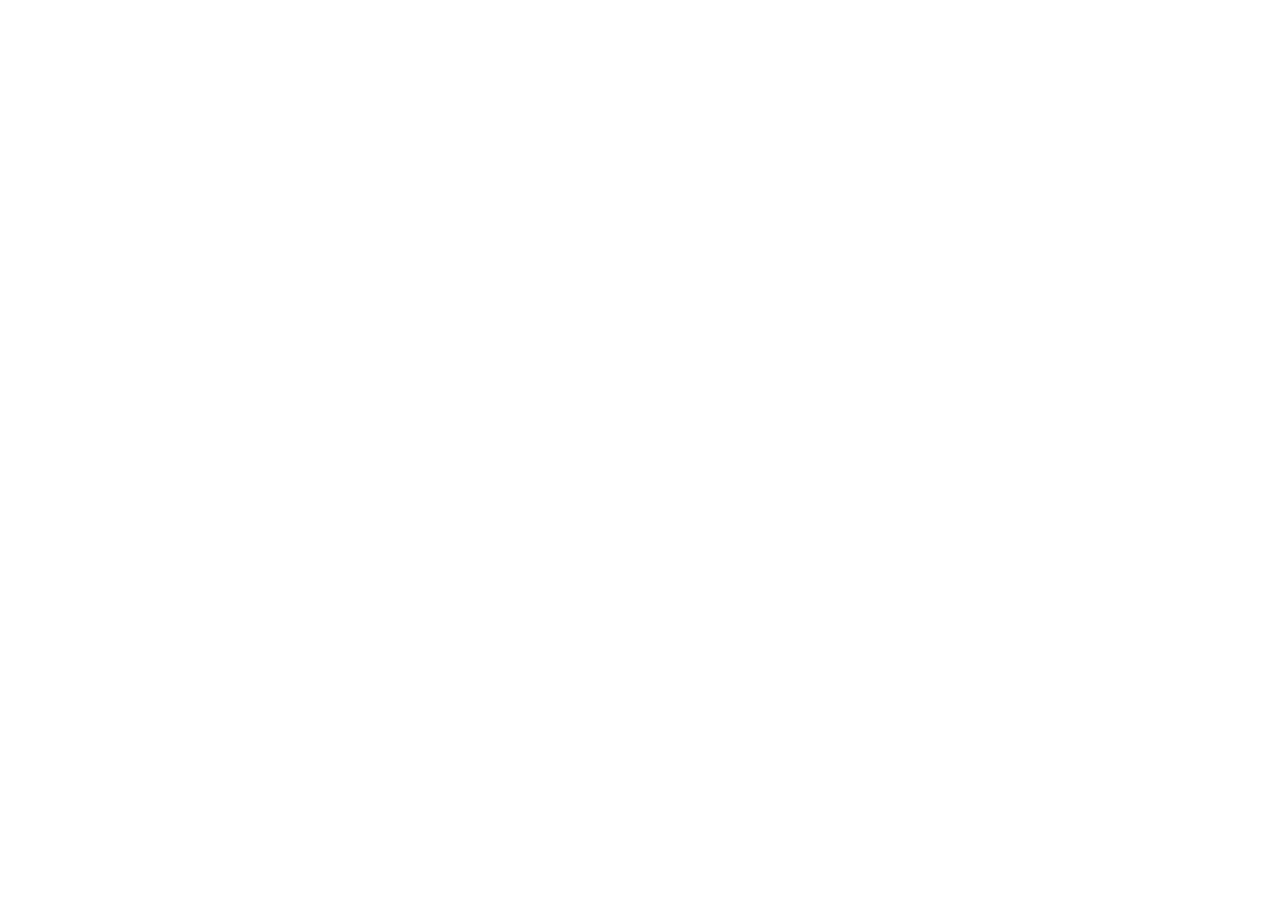
==== web/index.html @ cdf856dc "Space Cadet recreation in Flutter: phases 1-4 A from-scratch recreation of 3D Pinball for Windows - " ====
<!DOCTYPE html>
<html>
<head>
  <!--
    If you are serving your web app in a path other than the root, change the
    href value below to reflect the base path you are serving from.

    The path provided below has to start and end with a slash "/" in order for
    it to work correctly.

    For more details:
    * https://developer.mozilla.org/en-US/docs/Web/HTML/Element/base

    This is a placeholder for base href that will be replaced by the value of
    the `--base-href` argument provided to `flutter build`.
  -->
  <base href="$FLUTTER_BASE_HREF">

  <meta charset="UTF-8">
  <meta content="IE=Edge" http-equiv="X-UA-Compatible">
  <meta name="description" content="A new Flutter project.">

  <!-- iOS meta tags & icons -->
  <meta name="mobile-web-app-capable" content="yes">
  <meta name="apple-mobile-web-app-status-bar-style" content="black">
  <meta name="apple-mobile-web-app-title" content="space_cadet">
  <link rel="apple-touch-icon" href="icons/Icon-192.png">

  <!-- Favicon -->
  <link rel="icon" type="image/png" href="favicon.png"/>

  <title>space_cadet</title>
  <link rel="manifest" href="manifest.json">
</head>
<body>
  <!--
    You can customize the "flutter_bootstrap.js" script.
    This is useful to provide a custom configuration to the Flutter loader
    or to give the user feedback during the initialization process.

    For more details:
    * https://docs.flutter.dev/platform-integration/web/initialization
  -->
  <script src="flutter_bootstrap.js" async></script>
</body>
</html>
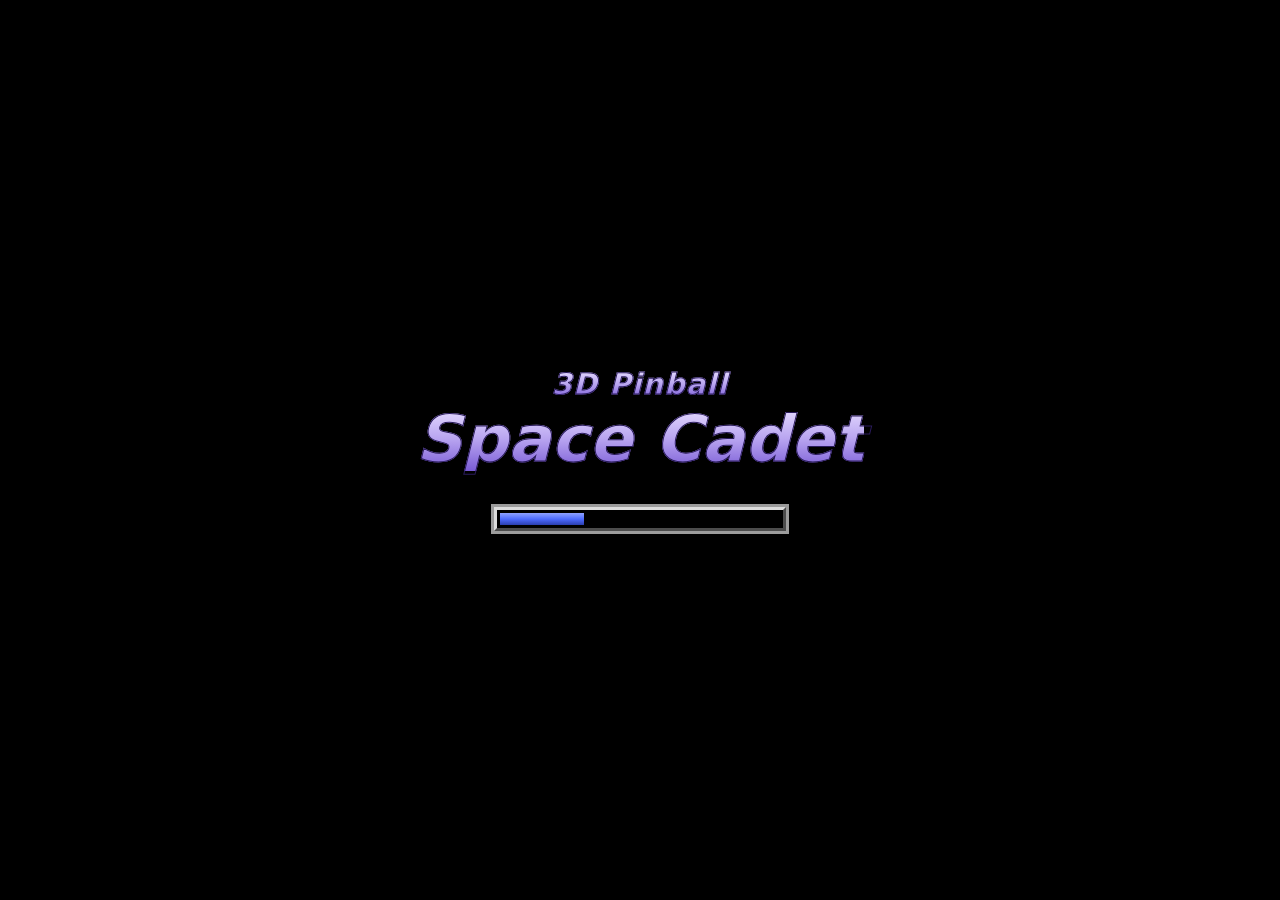
==== commit 53533029: "Phone: playfield at full height under a slim bar, view follows the ball; splash screen everywhere - " ====
--- a/web/index.html
+++ b/web/index.html
@@ -18,7 +18,7 @@
 
   <meta charset="UTF-8">
   <meta content="IE=Edge" http-equiv="X-UA-Compatible">
-  <meta name="description" content="A new Flutter project.">
+  <meta name="description" content="A recreation of 3D Pinball for Windows – Space Cadet.">
 
   <!-- iOS meta tags & icons -->
   <meta name="mobile-web-app-capable" content="yes">
@@ -29,10 +29,51 @@
   <!-- Favicon -->
   <link rel="icon" type="image/png" href="favicon.png"/>
 
-  <title>space_cadet</title>
+  <title>3D Pinball — Space Cadet</title>
   <link rel="manifest" href="manifest.json">
+  <style>
+    /* Until Flutter draws its own splash screen: the same title on black,
+       so the page never flashes white. Removed on Flutter's first frame. */
+    html, body { margin: 0; height: 100%; background: #000; }
+    #boot {
+      position: fixed; inset: 0; display: flex; flex-direction: column;
+      align-items: center; justify-content: center; gap: 36px;
+      font-family: system-ui, sans-serif; font-style: italic; font-weight: 900;
+    }
+    #boot .t { text-align: center; line-height: 1; }
+    #boot .t span {
+      display: block; color: #b8a4f0; -webkit-text-stroke: 1px #2a1b5c;
+      background: linear-gradient(#e6dcff, #b8a4f0, #7a5cd6);
+      -webkit-background-clip: text; background-clip: text;
+      -webkit-text-fill-color: transparent;
+    }
+    #boot .t .s { font-size: min(29px, 7vw); letter-spacing: 1px; margin-bottom: 8px; }
+    #boot .t .b { font-size: min(64px, 16vw); }
+    #boot .bar {
+      width: 280px; height: 12px; padding: 3px; background: #000;
+      border: 3px solid; border-color: #dcdcdc #4c4c4c #4c4c4c #dcdcdc;
+      outline: 3px solid #9c9c9c; overflow: hidden;
+    }
+    #boot .bar i {
+      display: block; width: 30%; height: 100%;
+      background: linear-gradient(#8fa2ff, #4e6cff, #2b3fb0);
+      animation: boot 1.4s ease-in-out infinite alternate;
+    }
+    @keyframes boot { from { margin-left: 0 } to { margin-left: 70% } }
+    @media (prefers-reduced-motion: reduce) { #boot .bar i { animation: none; } }
+  </style>
 </head>
 <body>
+  <div id="boot" aria-label="Loading">
+    <div class="t"><span class="s">3D Pinball</span><span class="b">Space Cadet</span></div>
+    <div class="bar"><i></i></div>
+  </div>
+  <script>
+    window.addEventListener('flutter-first-frame', function () {
+      var boot = document.getElementById('boot');
+      if (boot) boot.remove();
+    });
+  </script>
   <!--
     You can customize the "flutter_bootstrap.js" script.
     This is useful to provide a custom configuration to the Flutter loader
@@ -41,6 +82,8 @@
     For more details:
     * https://docs.flutter.dev/platform-integration/web/initialization
   -->
+  <!-- Audio engine (flutter_soloud): picks the right WASM build. -->
+  <script src="assets/packages/flutter_soloud/web/init_soloud.js" defer></script>
   <script src="flutter_bootstrap.js" async></script>
 </body>
 </html>
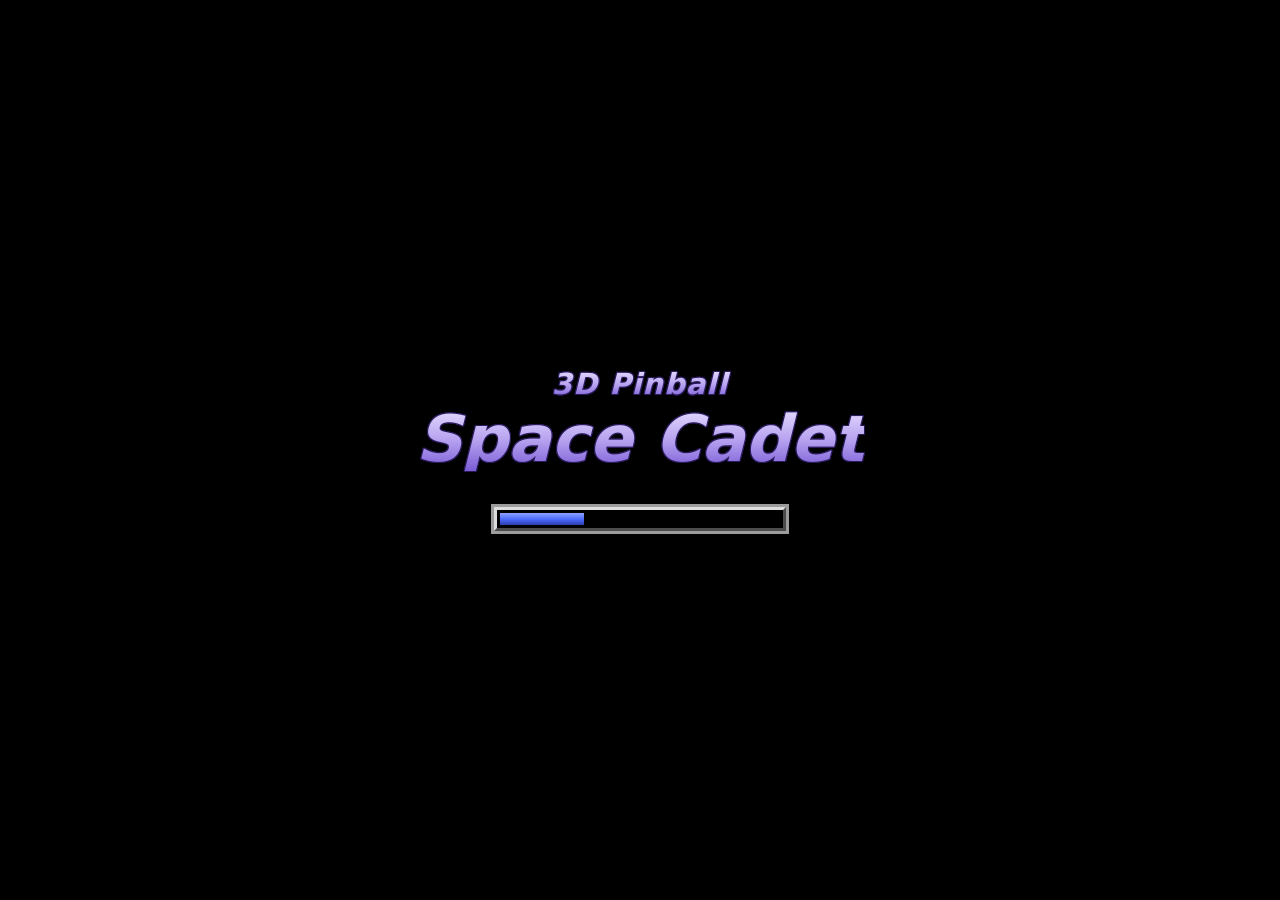
==== commit f169430e: "Faster start (first ball within a second, sounds loaded during the splash, music streamed), title ou" ====
--- a/web/index.html
+++ b/web/index.html
@@ -18,18 +18,19 @@
 
   <meta charset="UTF-8">
   <meta content="IE=Edge" http-equiv="X-UA-Compatible">
-  <meta name="description" content="A recreation of 3D Pinball for Windows – Space Cadet.">
+  <meta name="description" content="Play Space Cadet, the pinball table from Windows, free in your browser.">
+  <meta name="theme-color" content="#000000">
 
   <!-- iOS meta tags & icons -->
   <meta name="mobile-web-app-capable" content="yes">
   <meta name="apple-mobile-web-app-status-bar-style" content="black">
-  <meta name="apple-mobile-web-app-title" content="space_cadet">
+  <meta name="apple-mobile-web-app-title" content="Space Cadet">
   <link rel="apple-touch-icon" href="icons/Icon-192.png">
 
   <!-- Favicon -->
   <link rel="icon" type="image/png" href="favicon.png"/>
 
-  <title>3D Pinball — Space Cadet</title>
+  <title>Play Space Cadet Pinball</title>
   <link rel="manifest" href="manifest.json">
   <style>
     /* Until Flutter draws its own splash screen: the same title on black,
@@ -42,7 +43,11 @@
     }
     #boot .t { text-align: center; line-height: 1; }
     #boot .t span {
-      display: block; color: #b8a4f0; -webkit-text-stroke: 1px #2a1b5c;
+      display: block; color: #b8a4f0;
+      /* An outline that follows only the outer edge (a text stroke draws
+         the seams of overlapping glyph shapes on phones). */
+      filter: drop-shadow(1px 0 0 #2a1b5c) drop-shadow(-1px 0 0 #2a1b5c)
+              drop-shadow(0 1px 0 #2a1b5c) drop-shadow(0 -1px 0 #2a1b5c);
       background: linear-gradient(#e6dcff, #b8a4f0, #7a5cd6);
       -webkit-background-clip: text; background-clip: text;
       -webkit-text-fill-color: transparent;
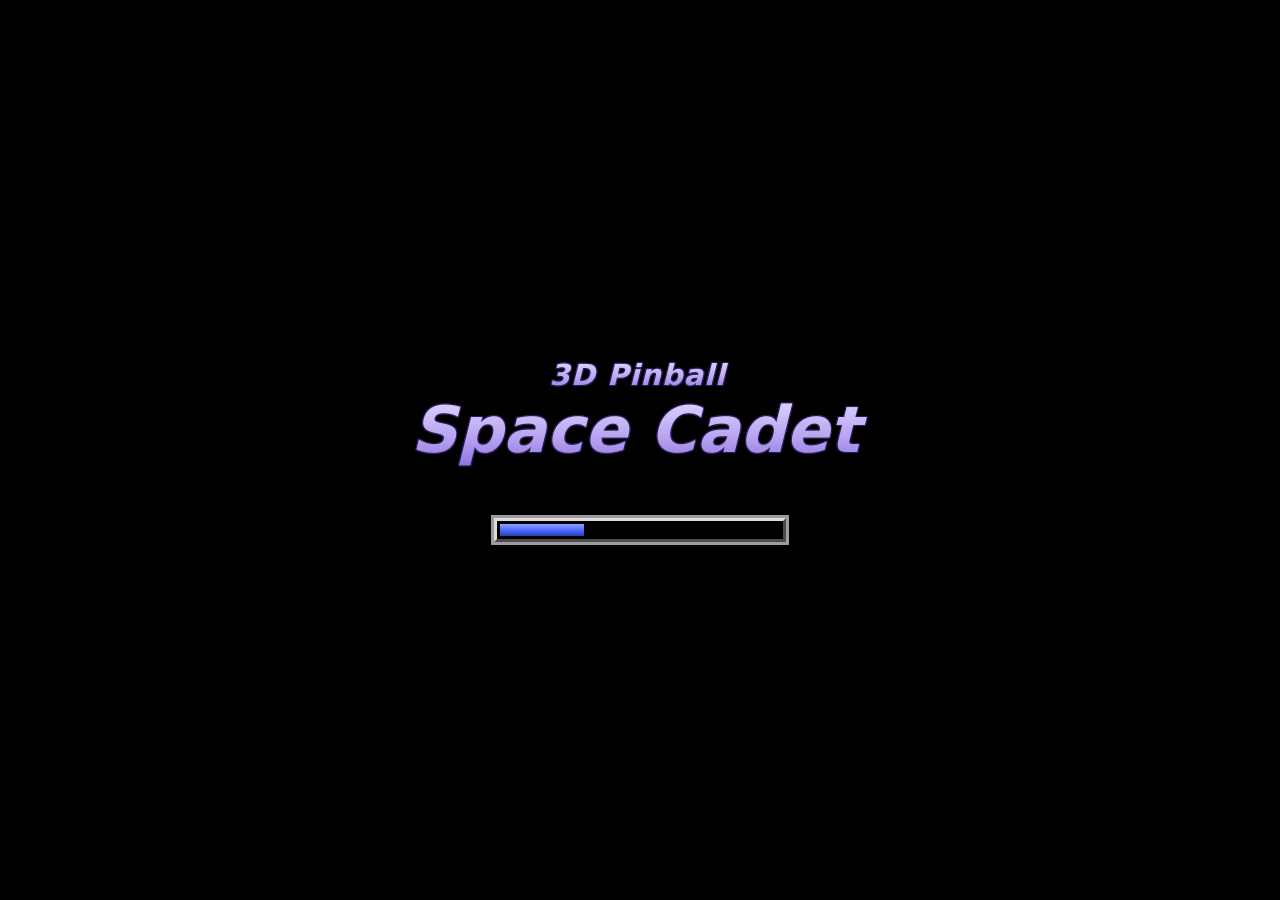
==== commit 058a480e: "Menu car: smooth rounded rear computed per drawn pixel with a dark edge; points in How to Play as a " ====
--- a/web/index.html
+++ b/web/index.html
@@ -51,8 +51,10 @@
       background: linear-gradient(#e6dcff, #b8a4f0, #7a5cd6);
       -webkit-background-clip: text; background-clip: text;
       -webkit-text-fill-color: transparent;
+      /* Room for the italic overhang: the gradient only fills the box. */
+      padding: 0.1em 0.25em 0.3em 0.1em;
     }
-    #boot .t .s { font-size: min(29px, 7vw); letter-spacing: 1px; margin-bottom: 8px; }
+    #boot .t .s { font-size: min(29px, 7vw); letter-spacing: 1px; margin-bottom: -7px; }
     #boot .t .b { font-size: min(64px, 16vw); }
     #boot .bar {
       width: 280px; height: 12px; padding: 3px; background: #000;
@@ -87,6 +89,46 @@
     For more details:
     * https://docs.flutter.dev/platform-integration/web/initialization
   -->
+  <!-- iOS: sound in a browser game. Must run before the audio engine.
+       - Safari mutes Web Audio while the phone is on silent, unless the page
+         declares itself a player (Audio Session API, iOS 16.4+).
+       - iOS only starts audio inside a tap. The engine makes its audio
+         context after loading, so every tap resumes any context that is
+         still suspended. -->
+  <script>
+    (function () {
+      try {
+        if (navigator.audioSession) navigator.audioSession.type = 'playback';
+      } catch (e) {}
+      // Also on window, to check from the console.
+      var contexts = window.audioContexts = [];
+      ['AudioContext', 'webkitAudioContext'].forEach(function (name) {
+        var Base = window[name];
+        if (!Base) return;
+        var Tracked = function () {
+          var ctx = new (Function.prototype.bind.apply(Base, [null].concat([].slice.call(arguments))))();
+          contexts.push(ctx);
+          return ctx;
+        };
+        Tracked.prototype = Base.prototype;
+        window[name] = Tracked;
+      });
+      function unlock() {
+        contexts.forEach(function (ctx) {
+          // Suspended, or interrupted by iOS (a call, another app); never closed.
+          if ((ctx.state === 'suspended' || ctx.state === 'interrupted') && ctx.resume) {
+            ctx.resume().catch(function () {});
+          }
+        });
+      }
+      ['touchend', 'pointerup', 'click', 'keydown'].forEach(function (type) {
+        document.addEventListener(type, unlock, { capture: true, passive: true });
+      });
+      document.addEventListener('visibilitychange', function () {
+        if (!document.hidden) unlock();
+      });
+    })();
+  </script>
   <!-- Audio engine (flutter_soloud): picks the right WASM build. -->
   <script src="assets/packages/flutter_soloud/web/init_soloud.js" defer></script>
   <script src="flutter_bootstrap.js" async></script>
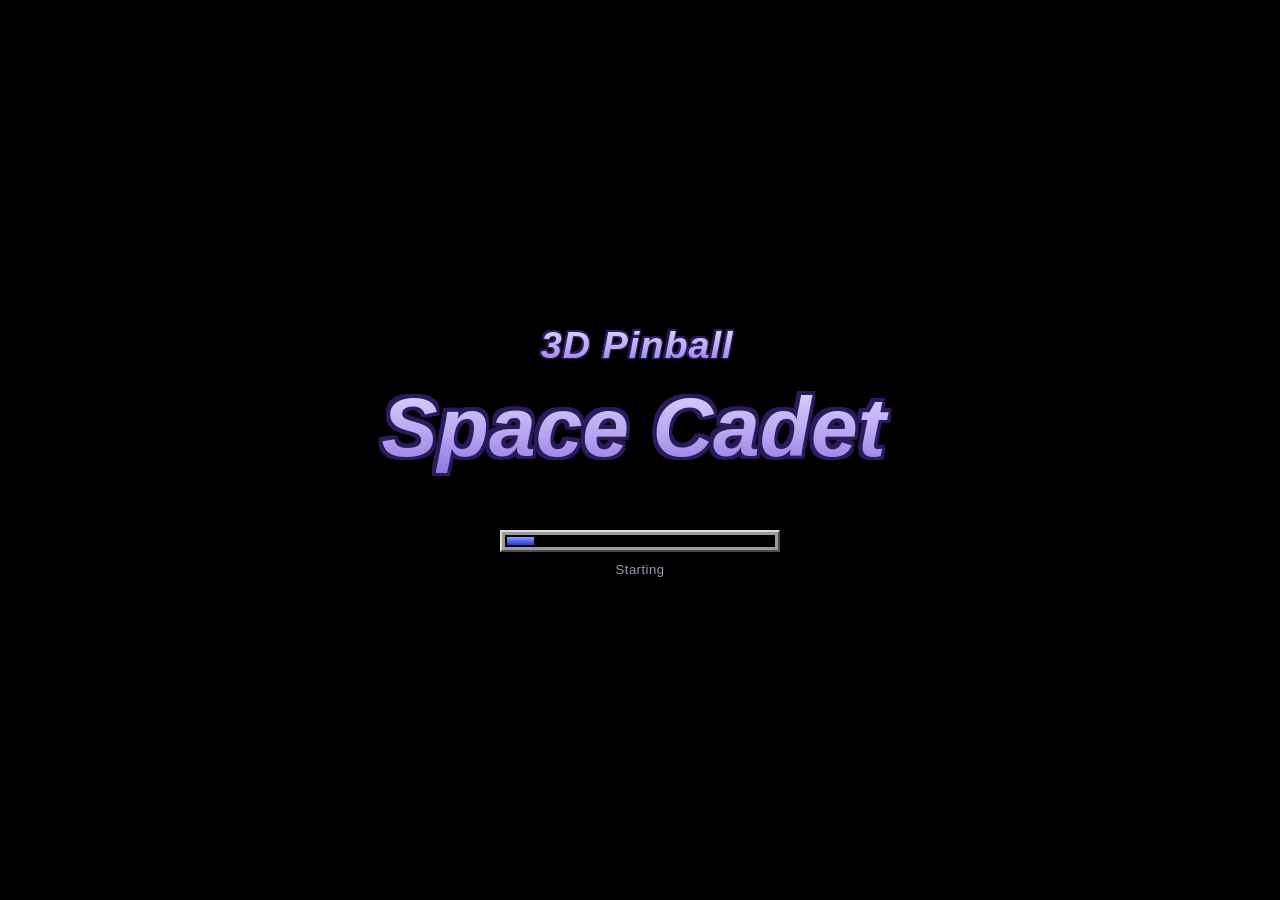
==== commit 3c873048: "Web audio on its own thread: the game is served cross-origin isolated (COOP/COEP) with CanvasKit fro" ====
--- a/web/index.html
+++ b/web/index.html
@@ -30,50 +30,62 @@
   <!-- Favicon -->
   <link rel="icon" type="image/png" href="favicon.png"/>
 
+  <link rel="preload" href="assets/fonts/fallback/Roboto-Regular.ttf" as="font" type="font/ttf" crossorigin>
   <title>Play Space Cadet Pinball</title>
   <link rel="manifest" href="manifest.json">
   <style>
-    /* Until Flutter draws its own splash screen: the same title on black,
-       so the page never flashes white. Removed on Flutter's first frame. */
+    /* Until Flutter draws its own splash screen (lib/game/ui/splash.dart):
+       the same screen in HTML, so the page never flashes white. Same font
+       file (Flutter's own Roboto, made bold and italic the same way), sizes,
+       spacing and bar, so the switch on Flutter's first frame is not seen. */
+    @font-face {
+      font-family: 'Splash Roboto';
+      src: url('assets/fonts/fallback/Roboto-Regular.ttf') format('truetype');
+      font-display: block;
+    }
     html, body { margin: 0; height: 100%; background: #000; }
     #boot {
       position: fixed; inset: 0; display: flex; flex-direction: column;
-      align-items: center; justify-content: center; gap: 36px;
-      font-family: system-ui, sans-serif; font-style: italic; font-weight: 900;
+      align-items: center; justify-content: center; gap: 26px;
+      font-family: 'Splash Roboto', sans-serif;
     }
-    #boot .t { text-align: center; line-height: 1; }
+    #boot .t { line-height: 1; font-style: italic; font-weight: 900; }
     #boot .t span {
-      display: block; color: #b8a4f0;
-      /* An outline that follows only the outer edge (a text stroke draws
-         the seams of overlapping glyph shapes on phones). */
-      filter: drop-shadow(1px 0 0 #2a1b5c) drop-shadow(-1px 0 0 #2a1b5c)
-              drop-shadow(0 1px 0 #2a1b5c) drop-shadow(0 -1px 0 #2a1b5c);
+      /* Shrink-wrapped like Flutter's Column children, with the same room
+         for the italic overhang (the gradient only fills the box). */
+      display: table; margin: 0 auto;
+      padding: 0.1em 0.25em 0.3em 0.1em;
+      color: #b8a4f0;
+      /* An outline around the outer edge only, as thick as Flutter's
+         (size / 22). A text stroke would draw the seams of glyph shapes. */
+      filter: drop-shadow(0.045em 0 0 #2a1b5c) drop-shadow(-0.045em 0 0 #2a1b5c)
+              drop-shadow(0 0.045em 0 #2a1b5c) drop-shadow(0 -0.045em 0 #2a1b5c);
       background: linear-gradient(#e6dcff, #b8a4f0, #7a5cd6);
       -webkit-background-clip: text; background-clip: text;
       -webkit-text-fill-color: transparent;
-      /* Room for the italic overhang: the gradient only fills the box. */
-      padding: 0.1em 0.25em 0.3em 0.1em;
     }
-    #boot .t .s { font-size: min(29px, 7vw); letter-spacing: 1px; margin-bottom: -7px; }
-    #boot .t .b { font-size: min(64px, 16vw); }
+    #boot .t .b { font-size: min(84px, 100vw / 6.2); }
+    #boot .t .s { font-size: min(37.8px, 100vw / 6.2 * 0.45); letter-spacing: 1px; }
+    #boot .p { width: 280px; text-align: center; }
     #boot .bar {
-      width: 280px; height: 12px; padding: 3px; background: #000;
-      border: 3px solid; border-color: #dcdcdc #4c4c4c #4c4c4c #dcdcdc;
-      outline: 3px solid #9c9c9c; overflow: hidden;
+      box-sizing: border-box; height: 22px; padding: 3px; background: #9c9c9c;
+      border: 2px solid; border-color: #dcdcdc #4c4c4c #4c4c4c #dcdcdc;
     }
+    #boot .bar b { display: block; box-sizing: border-box; height: 100%; padding: 2px; background: #000; }
     #boot .bar i {
-      display: block; width: 30%; height: 100%;
+      display: block; height: 100%; width: 2%;
       background: linear-gradient(#8fa2ff, #4e6cff, #2b3fb0);
-      animation: boot 1.4s ease-in-out infinite alternate;
+      animation: boot 8s cubic-bezier(.1, .7, .3, 1) forwards;
     }
-    @keyframes boot { from { margin-left: 0 } to { margin-left: 70% } }
+    #boot .p div { margin-top: 10px; color: #9a9ab8; font-size: 13px; letter-spacing: 0.5px; }
+    @keyframes boot { to { width: 10%; } }  /* where Flutter's bar picks up */
     @media (prefers-reduced-motion: reduce) { #boot .bar i { animation: none; } }
   </style>
 </head>
 <body>
   <div id="boot" aria-label="Loading">
     <div class="t"><span class="s">3D Pinball</span><span class="b">Space Cadet</span></div>
-    <div class="bar"><i></i></div>
+    <div class="p"><div class="bar"><b><i></i></b></div><div>Starting</div></div>
   </div>
   <script>
     window.addEventListener('flutter-first-frame', function () {
